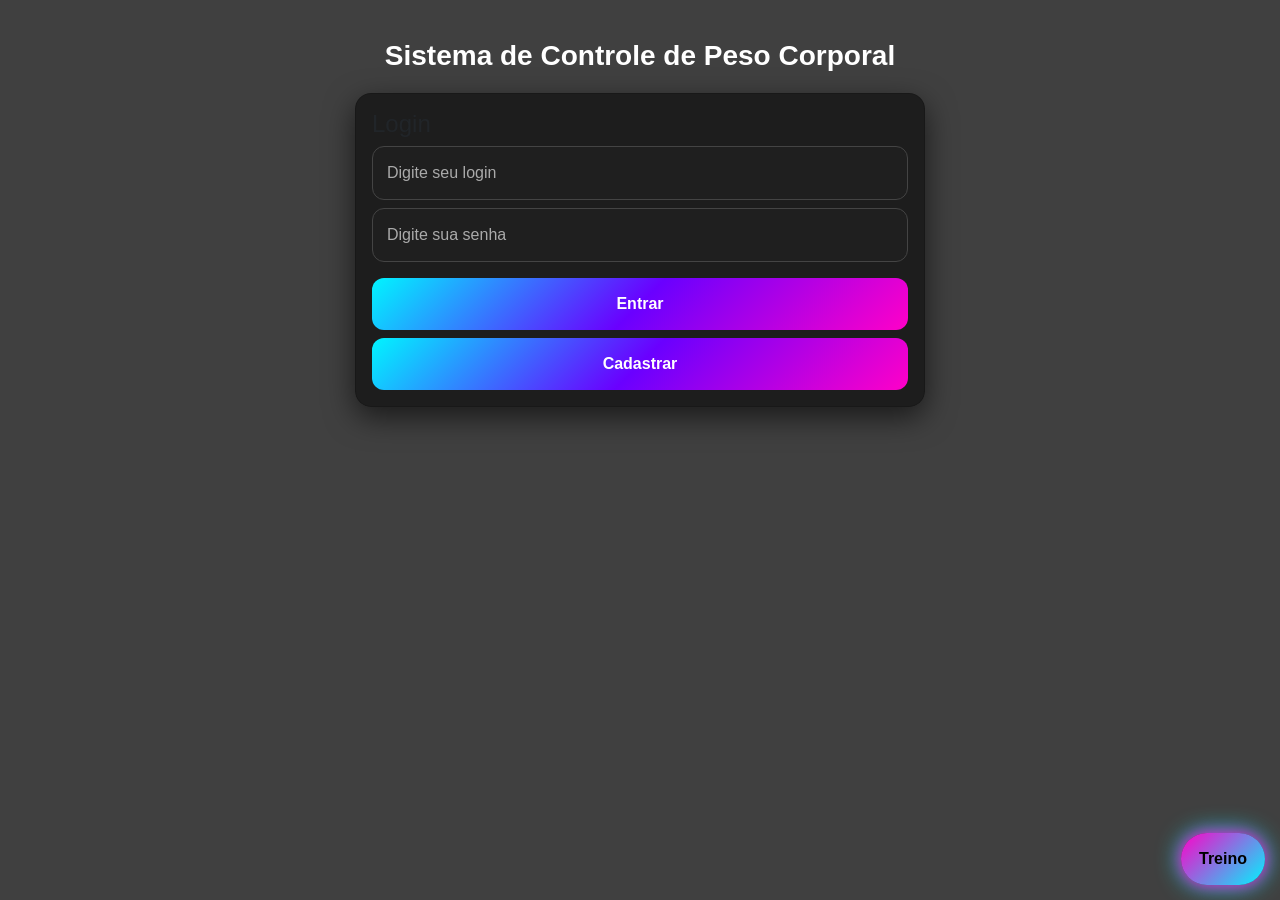
==== peso.html @ 071b9d15 "Primeiro commit" ====
<!DOCTYPE html>
<html lang="pt-BR">
<head>
<meta charset="UTF-8">
<meta name="viewport" content="width=device-width, initial-scale=1.0">
<title>Controle de Peso</title>

<link href="https://cdn.jsdelivr.net/npm/bootstrap@5.3.2/dist/css/bootstrap.min.css" rel="stylesheet">

<style>

/* ===== MOBILE FIRST ===== */
body {
  margin: 0;
  font-family: Arial, Helvetica, sans-serif;
  color: #FFFFFF;

  background: linear-gradient(rgba(0,0,0,0.75), rgba(0,0,0,0.75)),
              url('https://copilot.microsoft.com/th/id/BCO.c9e7c156-35cf-4bb2-a60e-49f20025abf2.png');

  background-size: cover;
  background-position: center;
}

/* ===== CONTAINER MOBILE ===== */
.container {
  padding: 15px;
}

/* ===== TÍTULO ===== */
h2 {
  text-align: center;
  font-weight: 800;
  font-size: 22px;
  margin-bottom: 20px;
}

/* ===== CARD ===== */
.card {
  background: rgba(28,28,28,0.95);
  border-radius: 16px;
  box-shadow: 0 10px 30px rgba(0,0,0,0.6);
  width: 100%;
}

/* ===== INPUTS (TOUCH FRIENDLY) ===== */
.form-control {
  background: #1f1f1f;
  color: #ffffff;
  border-radius: 12px;
  border: 1px solid #444;
  padding: 14px; /* maior toque */
  font-size: 16px;
}

.form-control::placeholder {
  color: #aaaaaa;
}

.form-control:focus {
  border: 1px solid #00f5ff;
  box-shadow: 0 0 10px rgba(0,245,255,0.5);
}

/* ===== BOTÕES ===== */
.btn-custom {
  background: linear-gradient(135deg, #00f5ff, #6a00ff, #ff00c8);
  color: white;
  border-radius: 12px;
  border: none;
  font-weight: 600;
  padding: 14px;
  font-size: 16px;
}

.btn-secondary {
  background: #444;
  border: none;
  padding: 14px;
}

/* ===== TEXTO ===== */
#pesquisaSection,
#pesquisaSection p,
#pesquisaSection span,
#pesquisaSection strong {
  color: #FFFFFF !important;
}

.kg {
  color: #00f5ff;
  font-weight: bold;
}

/* ===== BOTÃO TREINO (MOBILE AJUSTADO) ===== */
.btn-treino{
  position:fixed;
  bottom:15px;
  right:15px;
  background: linear-gradient(135deg,#ff00c8,#00f5ff);
  color:#000;
  font-weight:800;
  padding:14px 18px;
  border-radius:50px;
  text-decoration:none;
  box-shadow:0 0 15px #ff00c8,0 0 25px #00f5ff;
  z-index:9999;
}

/* ===== TABLET ===== */
@media (min-width:768px){
  h2{
    font-size:26px;
  }

  .container{
    max-width:500px;
    margin:auto;
  }
}

/* ===== DESKTOP ===== */
@media (min-width:1024px){
  h2{
    font-size:28px;
  }

  .container{
    max-width:600px;
  }
}

</style>
</head>

<body>

<div class="container mt-4">

<h2>Sistema de Controle de Peso Corporal</h2>

<!-- LOGIN -->
<div id="loginSection" class="card p-3 mt-3">
  <h4>Login</h4>

  <input type="text" id="login" class="form-control mb-2" placeholder="Digite seu login">
  <input type="password" id="senha" class="form-control mb-3" placeholder="Digite sua senha">

  <button class="btn btn-custom w-100 mb-2" onclick="verificarLogin()">Entrar</button>
  <button class="btn btn-custom w-100" onclick="mostrarCadastro()">Cadastrar</button>
</div>

<!-- CADASTRO -->
<div id="cadastroSection" class="card p-3 mt-3 d-none">
  <h4>Cadastro</h4>

  <input type="text" id="nome" class="form-control mb-2" placeholder="Nome">
  <input type="date" id="dataInicial" class="form-control mb-2" onchange="liberarPesoFinal()">
  <input type="number" id="pesoInicial" class="form-control mb-2" placeholder="Peso Inicial">
  <input type="number" id="pesoFinal" class="form-control mb-2" placeholder="Peso Final" disabled>
  <input type="text" id="dataFinal" class="form-control mb-3" readonly>

  <button class="btn btn-custom w-100 mb-2" onclick="salvarCadastro()">Salvar</button>
  <button class="btn btn-custom w-100 mb-2" onclick="removerCadastro()">Remover</button>
  <button class="btn btn-secondary w-100" onclick="voltarLogin()">Voltar</button>
</div>

<!-- RESULTADO -->
<div id="pesquisaSection" class="card p-3 mt-3 d-none">
  <h4>Evolução do Aluno</h4>

  <p><strong>Nome:</strong> <span id="resNome"></span></p>
  <p><strong>Data Inicial:</strong> <span id="resDataInicial"></span></p>
  <p><strong>Peso Inicial:</strong> <span id="resPesoInicial"></span><span class="kg">kg</span></p>
  <p><strong>Peso Final:</strong> <span id="resPesoFinal"></span><span class="kg">kg</span></p>
  <p><strong>Data Final:</strong> <span id="resDataFinal"></span></p>

  <button class="btn btn-secondary w-100" onclick="voltarLogin()">Sair</button>
</div>

</div>

<!-- BOTÃO TREINO -->
<a href="treino.html" class="btn-treino">Treino</a>

<script>

/* ===== SEU JS ORIGINAL (INALTERADO) ===== */
const cadastroSection = document.getElementById('cadastroSection');
const loginSection = document.getElementById('loginSection');
const pesquisaSection = document.getElementById('pesquisaSection');

function mostrarCadastro(){
  cadastroSection.classList.remove('d-none');
  loginSection.classList.add('d-none');
}

function voltarLogin(){
  loginSection.classList.remove('d-none');
  cadastroSection.classList.add('d-none');
  pesquisaSection.classList.add('d-none');
}

function liberarPesoFinal(){
  let data = document.getElementById("dataInicial").value;
  if(data){
    let dt = new Date(data);
    dt.setDate(dt.getDate() + 20);
    document.getElementById("dataFinal").value = dt.toLocaleDateString('pt-BR');
    document.getElementById("pesoFinal").disabled = new Date() < dt;
  }
}

function salvarCadastro(){
  let login = document.getElementById("login").value;
  let senha = document.getElementById("senha").value;

  if(!login || !senha){
    alert("Preencha login e senha!");
    return;
  }

  let aluno = {
    login,
    senha,
    nome: document.getElementById("nome").value,
    dataInicial: document.getElementById("dataInicial").value,
    pesoInicial: document.getElementById("pesoInicial").value,
    pesoFinal: document.getElementById("pesoFinal").value,
    dataFinal: document.getElementById("dataFinal").value
  };

  localStorage.setItem(login, JSON.stringify(aluno));
  alert("Salvo com sucesso!");
}

function verificarLogin(){
  let login = document.getElementById("login").value;
  let senha = document.getElementById("senha").value;

  let dados = localStorage.getItem(login);

  if(!dados){
    alert("Usuário não encontrado!");
    return;
  }

  let aluno = JSON.parse(dados);

  if(aluno.senha !== senha){
    alert("Senha incorreta!");
    return;
  }

  pesquisaSection.classList.remove('d-none');
  loginSection.classList.add('d-none');

  document.getElementById('resNome').innerText = aluno.nome || "-";
  document.getElementById('resDataInicial').innerText = aluno.dataInicial || "-";
  document.getElementById('resPesoInicial').innerText = aluno.pesoInicial || "-";
  document.getElementById('resPesoFinal').innerText = aluno.pesoFinal || "Não informado";
  document.getElementById('resDataFinal').innerText = aluno.dataFinal || "-";
}

function removerCadastro(){
  let login = document.getElementById("login").value;
  if(confirm("Excluir cadastro?")){
    localStorage.removeItem(login);
    alert("Removido!");
  }
}

</script>

</body>
</html>
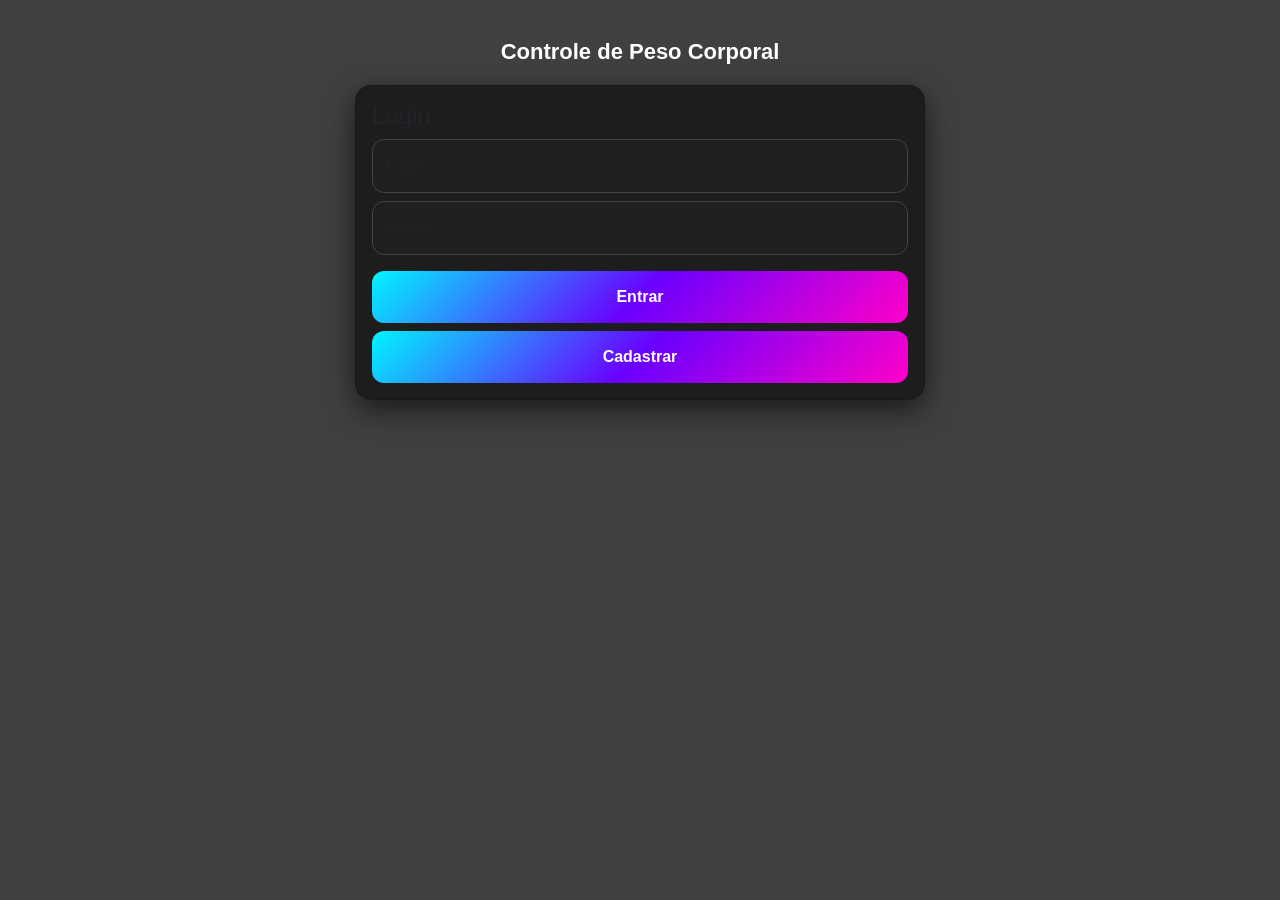
==== commit 81de2d6f: "Projeto desafio 21 dias" ====
--- a/peso.html
+++ b/peso.html
@@ -9,25 +9,23 @@
 
 <style>
 
-/* ===== MOBILE FIRST ===== */
+/* ===================== BASE ===================== */
 body {
   margin: 0;
   font-family: Arial, Helvetica, sans-serif;
-  color: #FFFFFF;
-
+  color: #fff;
   background: linear-gradient(rgba(0,0,0,0.75), rgba(0,0,0,0.75)),
               url('https://copilot.microsoft.com/th/id/BCO.c9e7c156-35cf-4bb2-a60e-49f20025abf2.png');
-
   background-size: cover;
   background-position: center;
 }
 
-/* ===== CONTAINER MOBILE ===== */
+/* ===================== CONTAINER ===================== */
 .container {
   padding: 15px;
 }
 
-/* ===== TÍTULO ===== */
+/* ===================== TITULO ===================== */
 h2 {
   text-align: center;
   font-weight: 800;
@@ -35,26 +33,21 @@
   margin-bottom: 20px;
 }
 
-/* ===== CARD ===== */
+/* ===================== CARD ===================== */
 .card {
   background: rgba(28,28,28,0.95);
   border-radius: 16px;
   box-shadow: 0 10px 30px rgba(0,0,0,0.6);
-  width: 100%;
-}
-
-/* ===== INPUTS (TOUCH FRIENDLY) ===== */
+}
+
+/* ===================== INPUTS ===================== */
 .form-control {
   background: #1f1f1f;
-  color: #ffffff;
+  color: #fff;
   border-radius: 12px;
   border: 1px solid #444;
-  padding: 14px; /* maior toque */
+  padding: 14px;
   font-size: 16px;
-}
-
-.form-control::placeholder {
-  color: #aaaaaa;
 }
 
 .form-control:focus {
@@ -62,9 +55,9 @@
   box-shadow: 0 0 10px rgba(0,245,255,0.5);
 }
 
-/* ===== BOTÕES ===== */
+/* ===================== BOTÕES ===================== */
 .btn-custom {
-  background: linear-gradient(135deg, #00f5ff, #6a00ff, #ff00c8);
+  background: linear-gradient(135deg,#00f5ff,#6a00ff,#ff00c8);
   color: white;
   border-radius: 12px;
   border: none;
@@ -79,55 +72,26 @@
   padding: 14px;
 }
 
-/* ===== TEXTO ===== */
-#pesquisaSection,
-#pesquisaSection p,
-#pesquisaSection span,
-#pesquisaSection strong {
-  color: #FFFFFF !important;
-}
-
-.kg {
-  color: #00f5ff;
-  font-weight: bold;
-}
-
-/* ===== BOTÃO TREINO (MOBILE AJUSTADO) ===== */
-.btn-treino{
-  position:fixed;
-  bottom:15px;
-  right:15px;
-  background: linear-gradient(135deg,#ff00c8,#00f5ff);
-  color:#000;
-  font-weight:800;
-  padding:14px 18px;
-  border-radius:50px;
-  text-decoration:none;
-  box-shadow:0 0 15px #ff00c8,0 0 25px #00f5ff;
-  z-index:9999;
-}
-
-/* ===== TABLET ===== */
+/* ===================== LISTA MELHORADA ===================== */
+.card-list {
+  background:#111;
+  padding:12px;
+  border-radius:12px;
+  margin-bottom:10px;
+  color:#FFFFFF; /* 🔥 AGORA VISÍVEL */
+}
+
+/* ===================== TEXTO BRANCO FORÇADO ===================== */
+.card-list * {
+  color:#FFFFFF !important;
+}
+
+/* ===================== RESPONSIVO ===================== */
 @media (min-width:768px){
-  h2{
-    font-size:26px;
-  }
-
-  .container{
-    max-width:500px;
-    margin:auto;
-  }
-}
-
-/* ===== DESKTOP ===== */
+  .container{max-width:500px;margin:auto;}
+}
 @media (min-width:1024px){
-  h2{
-    font-size:28px;
-  }
-
-  .container{
-    max-width:600px;
-  }
+  .container{max-width:600px;}
 }
 
 </style>
@@ -137,14 +101,14 @@
 
 <div class="container mt-4">
 
-<h2>Sistema de Controle de Peso Corporal</h2>
+<h2>Controle de Peso Corporal</h2>
 
 <!-- LOGIN -->
 <div id="loginSection" class="card p-3 mt-3">
   <h4>Login</h4>
 
-  <input type="text" id="login" class="form-control mb-2" placeholder="Digite seu login">
-  <input type="password" id="senha" class="form-control mb-3" placeholder="Digite sua senha">
+  <input type="text" id="login" class="form-control mb-2" placeholder="Login">
+  <input type="password" id="senha" class="form-control mb-3" placeholder="Senha">
 
   <button class="btn btn-custom w-100 mb-2" onclick="verificarLogin()">Entrar</button>
   <button class="btn btn-custom w-100" onclick="mostrarCadastro()">Cadastrar</button>
@@ -155,41 +119,43 @@
   <h4>Cadastro</h4>
 
   <input type="text" id="nome" class="form-control mb-2" placeholder="Nome">
-  <input type="date" id="dataInicial" class="form-control mb-2" onchange="liberarPesoFinal()">
+
+  <input type="date" id="dataInicial" class="form-control mb-2" onchange="calcularDatas()">
+
   <input type="number" id="pesoInicial" class="form-control mb-2" placeholder="Peso Inicial">
-  <input type="number" id="pesoFinal" class="form-control mb-2" placeholder="Peso Final" disabled>
+  <input type="number" id="pesoFinal" class="form-control mb-2" placeholder="Peso Final">
+
   <input type="text" id="dataFinal" class="form-control mb-3" readonly>
 
   <button class="btn btn-custom w-100 mb-2" onclick="salvarCadastro()">Salvar</button>
-  <button class="btn btn-custom w-100 mb-2" onclick="removerCadastro()">Remover</button>
   <button class="btn btn-secondary w-100" onclick="voltarLogin()">Voltar</button>
 </div>
 
-<!-- RESULTADO -->
-<div id="pesquisaSection" class="card p-3 mt-3 d-none">
-  <h4>Evolução do Aluno</h4>
-
-  <p><strong>Nome:</strong> <span id="resNome"></span></p>
-  <p><strong>Data Inicial:</strong> <span id="resDataInicial"></span></p>
-  <p><strong>Peso Inicial:</strong> <span id="resPesoInicial"></span><span class="kg">kg</span></p>
-  <p><strong>Peso Final:</strong> <span id="resPesoFinal"></span><span class="kg">kg</span></p>
-  <p><strong>Data Final:</strong> <span id="resDataFinal"></span></p>
-
-  <button class="btn btn-secondary w-100" onclick="voltarLogin()">Sair</button>
-</div>
-
-</div>
-
-<!-- BOTÃO TREINO -->
-<a href="treino.html" class="btn-treino">Treino</a>
+<!-- LISTA -->
+<div id="listaSection" class="card p-3 mt-3 d-none">
+  <h4>Alunos Cadastrados</h4>
+  <div id="lista"></div>
+</div>
+
+</div>
 
 <script>
 
-/* ===== SEU JS ORIGINAL (INALTERADO) ===== */
+const loginSection = document.getElementById('loginSection');
 const cadastroSection = document.getElementById('cadastroSection');
-const loginSection = document.getElementById('loginSection');
-const pesquisaSection = document.getElementById('pesquisaSection');
-
+const listaSection = document.getElementById('listaSection');
+const lista = document.getElementById('lista');
+
+/* ===================== STORAGE ===================== */
+function getAlunos(){
+  return JSON.parse(localStorage.getItem("alunos") || "[]");
+}
+
+function setAlunos(data){
+  localStorage.setItem("alunos", JSON.stringify(data));
+}
+
+/* ===================== CADASTRO ===================== */
 function mostrarCadastro(){
   cadastroSection.classList.remove('d-none');
   loginSection.classList.add('d-none');
@@ -198,31 +164,33 @@
 function voltarLogin(){
   loginSection.classList.remove('d-none');
   cadastroSection.classList.add('d-none');
-  pesquisaSection.classList.add('d-none');
-}
-
-function liberarPesoFinal(){
+  listaSection.classList.add('d-none');
+}
+
+/* ===================== 21 DIAS AUTOMÁTICO ===================== */
+function calcularDatas(){
+
   let data = document.getElementById("dataInicial").value;
-  if(data){
-    let dt = new Date(data);
-    dt.setDate(dt.getDate() + 20);
-    document.getElementById("dataFinal").value = dt.toLocaleDateString('pt-BR');
-    document.getElementById("pesoFinal").disabled = new Date() < dt;
-  }
-}
-
+
+  if(!data) return;
+
+  let inicio = new Date(data);
+
+  let fim = new Date(inicio);
+  fim.setDate(fim.getDate() + 20); // 21 dias corridos
+
+  document.getElementById("dataFinal").value =
+    `${inicio.toLocaleDateString('pt-BR')} → ${fim.toLocaleDateString('pt-BR')}`;
+}
+
+/* ===================== SALVAR ===================== */
 function salvarCadastro(){
-  let login = document.getElementById("login").value;
-  let senha = document.getElementById("senha").value;
-
-  if(!login || !senha){
-    alert("Preencha login e senha!");
-    return;
-  }
+
+  let alunos = getAlunos();
 
   let aluno = {
-    login,
-    senha,
+    login: document.getElementById("login").value,
+    senha: document.getElementById("senha").value,
     nome: document.getElementById("nome").value,
     dataInicial: document.getElementById("dataInicial").value,
     pesoInicial: document.getElementById("pesoInicial").value,
@@ -230,44 +198,61 @@
     dataFinal: document.getElementById("dataFinal").value
   };
 
-  localStorage.setItem(login, JSON.stringify(aluno));
-  alert("Salvo com sucesso!");
-}
-
+  alunos.push(aluno);
+  setAlunos(alunos);
+
+  alert("Aluno salvo!");
+
+  mostrarTodos();
+}
+
+/* ===================== LISTA ===================== */
+function mostrarTodos(){
+
+  let alunos = getAlunos();
+
+  listaSection.classList.remove('d-none');
+
+  lista.innerHTML = alunos.map((a, i)=>`
+
+    <div class="card-list">
+      <strong>${a.nome}</strong><br>
+      Login: ${a.login}<br>
+      Início: ${a.dataInicial}<br>
+      Período: ${a.dataFinal}<br>
+      Peso Inicial: ${a.pesoInicial} kg<br>
+      Peso Final: ${a.pesoFinal || "-"} kg<br>
+
+      <button class="btn btn-sm btn-danger mt-2" onclick="remover(${i})">Excluir</button>
+    </div>
+
+  `).join("");
+}
+
+/* ===================== REMOVER ===================== */
+function remover(i){
+  let alunos = getAlunos();
+  alunos.splice(i,1);
+  setAlunos(alunos);
+  mostrarTodos();
+}
+
+/* ===================== LOGIN ===================== */
 function verificarLogin(){
+
   let login = document.getElementById("login").value;
   let senha = document.getElementById("senha").value;
 
-  let dados = localStorage.getItem(login);
-
-  if(!dados){
-    alert("Usuário não encontrado!");
+  let alunos = getAlunos();
+
+  let aluno = alunos.find(a => a.login === login && a.senha === senha);
+
+  if(!aluno){
+    alert("Usuário inválido!");
     return;
   }
 
-  let aluno = JSON.parse(dados);
-
-  if(aluno.senha !== senha){
-    alert("Senha incorreta!");
-    return;
-  }
-
-  pesquisaSection.classList.remove('d-none');
-  loginSection.classList.add('d-none');
-
-  document.getElementById('resNome').innerText = aluno.nome || "-";
-  document.getElementById('resDataInicial').innerText = aluno.dataInicial || "-";
-  document.getElementById('resPesoInicial').innerText = aluno.pesoInicial || "-";
-  document.getElementById('resPesoFinal').innerText = aluno.pesoFinal || "Não informado";
-  document.getElementById('resDataFinal').innerText = aluno.dataFinal || "-";
-}
-
-function removerCadastro(){
-  let login = document.getElementById("login").value;
-  if(confirm("Excluir cadastro?")){
-    localStorage.removeItem(login);
-    alert("Removido!");
-  }
+  alert("Login OK");
 }
 
 </script>
